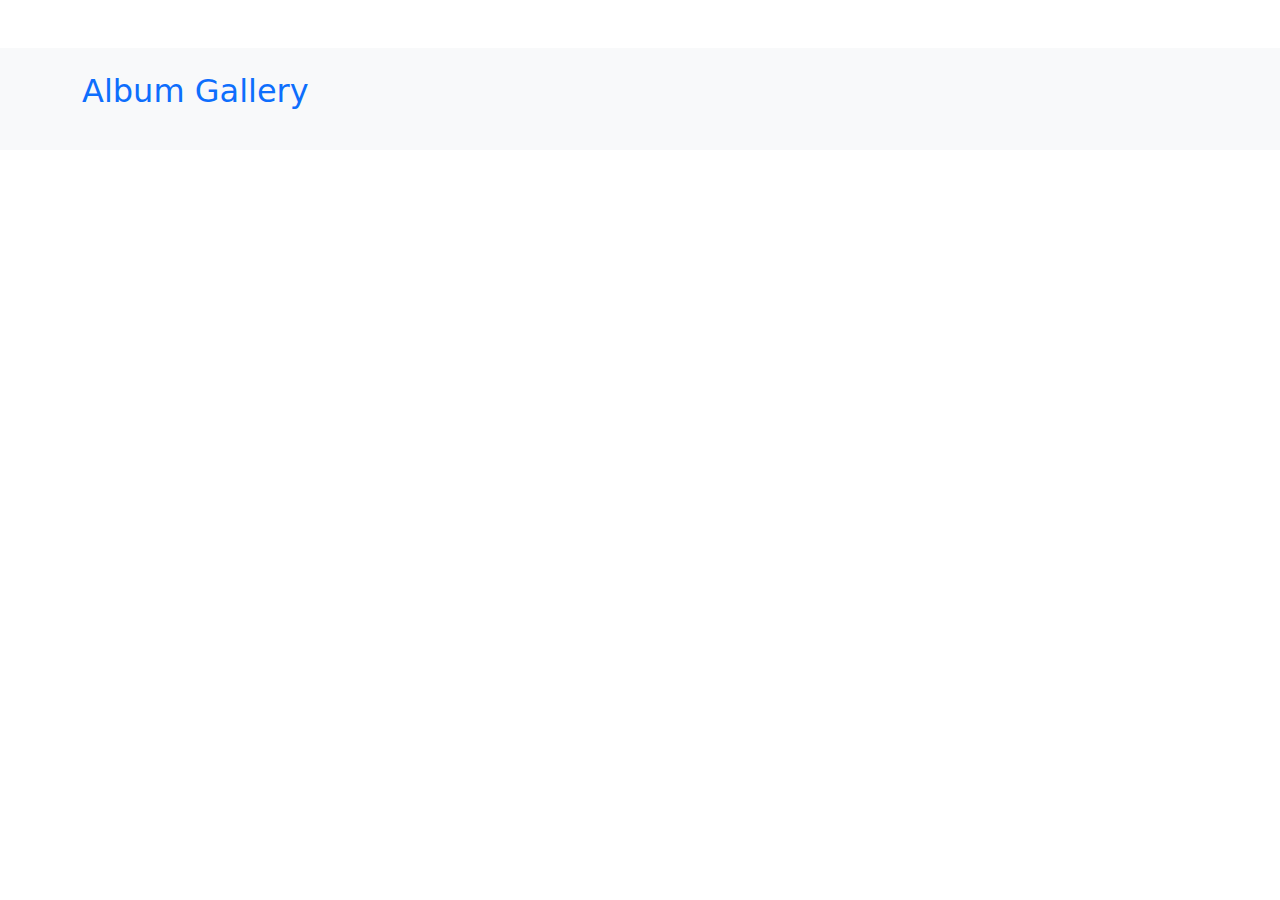
==== js_course_4_lesson_1/album_details.html @ e209bb3d "Initial commit" ====
<!DOCTYPE html>
<html lang="en">
<head>
    <meta charset="UTF-8">
    <title>Album details</title>
    <link href="https://cdn.jsdelivr.net/npm/bootstrap@5.0.2/dist/css/bootstrap.min.css" rel="stylesheet">
</head>
<body>
<section class="bg-light py-4 my-5 gallery">
    <div class="container">
        <div class="row" id="photosListDiv">
            <div class="col-12">
                <h2 class="mb-3 text-primary">Album Gallery</h2>
            </div>
        </div>
    </div>
</section>



<!-- Modal -->
<div class="modal fade" id="gallery-popup" tabindex="-1" aria-labelledby="exampleModalLabel" aria-hidden="true">
    <div class="modal-dialog modal-dialog-centered modal-lg">
        <div class="modal-content">
            <div class="modal-header">
                <!-- <h5 class="modal-title" id="exampleModalLabel">Modal title</h5> -->
                <button type="button" class="btn-close" data-bs-dismiss="modal" aria-label="Close"></button>
            </div>
            <div class="modal-body text-center">
                <img src="" class="modal-img" alt="Modal Image">
            </div>
        </div>
    </div>
</div>

</body>
<script src="https://cdn.jsdelivr.net/npm/bootstrap@5.0.2/dist/js/bootstrap.bundle.min.js"></script>

<script src="js/albums.js"></script>

<script>

    /*Element for the Photos render*/
    const photosListDiv = document.getElementById('photosListDiv');

    const albumId = urlParams.get('albumId')

    /*Init class Albums, get the list of photos and render them*/
    const albums = new Albums();

    albums.getPhotos(albumId)
          .then(
                (data) => {
                    albums.renderPhotos(data,photosListDiv);
                }
          )
          .catch(e => console.error(e));

    /*Add listener on the thumbnail photos and onClick open modal window with replaced Image,
      taken from thumbnail data attr
    */
    document.addEventListener("click",function (e){
        if(e.target.classList.contains("gallery-item")){
            const src = e.target.getAttribute("data-mdb-img");
            document.querySelector(".modal-img").src = src;
            const myModal = new bootstrap.Modal(document.getElementById('gallery-popup'));
            myModal.show();
        }
    })
</script>

</html>
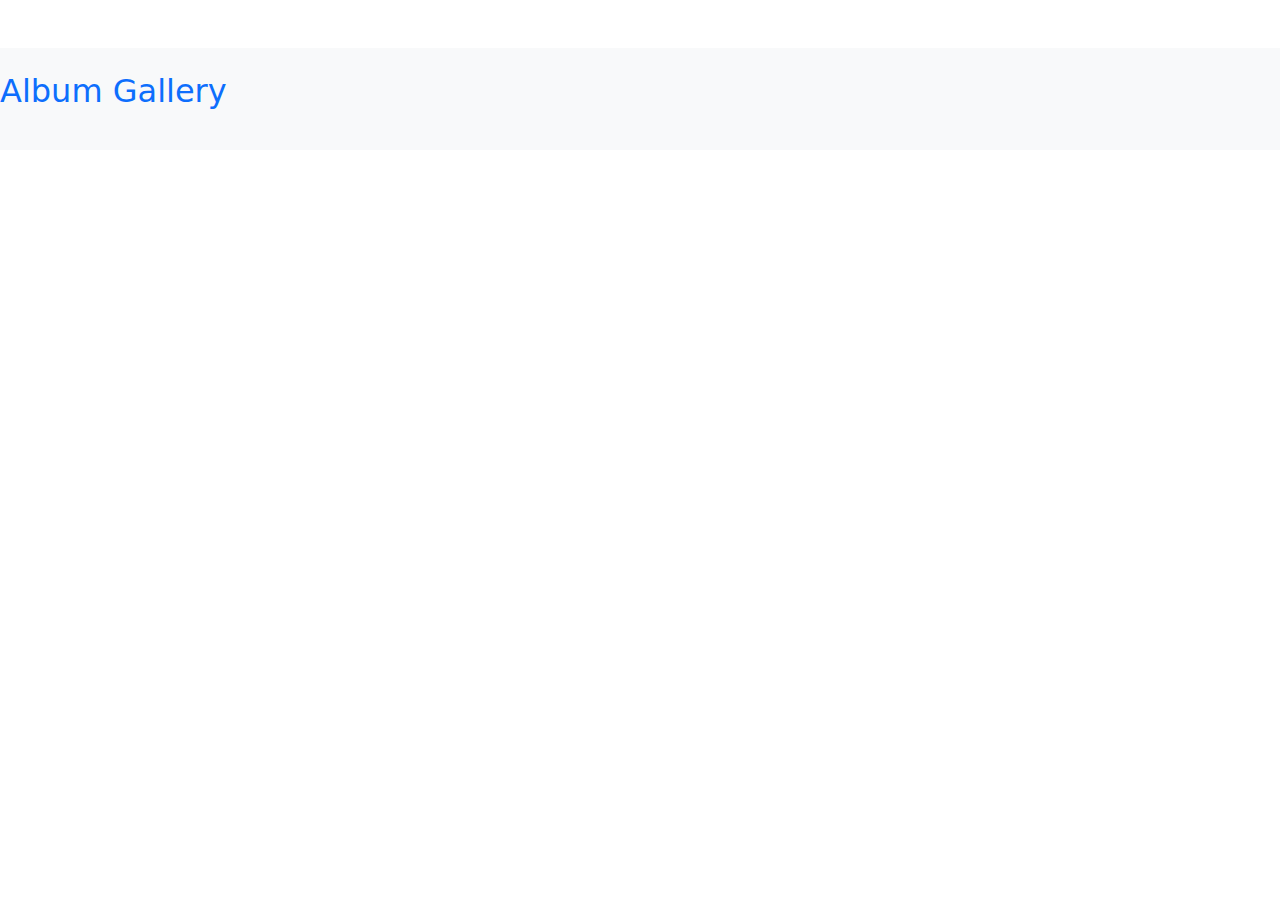
==== commit c34e8646: "Index styles" ====
--- a/js_course_4_lesson_1/album_details.html
+++ b/js_course_4_lesson_1/album_details.html
@@ -1,72 +1,72 @@
 <!DOCTYPE html>
 <html lang="en">
-<head>
-    <meta charset="UTF-8">
-    <title>Album details</title>
-    <link href="https://cdn.jsdelivr.net/npm/bootstrap@5.0.2/dist/css/bootstrap.min.css" rel="stylesheet">
-</head>
-<body>
-<section class="bg-light py-4 my-5 gallery">
-    <div class="container">
-        <div class="row" id="photosListDiv">
-            <div class="col-12">
-                <h2 class="mb-3 text-primary">Album Gallery</h2>
+    <head>
+        <meta charset="UTF-8">
+        <meta name="viewport" content="width=device-width, initial-scale=1, shrink-to-fit=no">
+        <title>Album details</title>
+        <link href="https://cdn.jsdelivr.net/npm/bootstrap@5.0.2/dist/css/bootstrap.min.css" rel="stylesheet">
+        <link href="css/style.css" rel="stylesheet">
+    </head>
+
+    <body>
+        <section class="bg-light py-4 my-5 gallery">
+            <h2 class="mb-3 text-primary">Album Gallery</h2>
+            <div class="container">
+                <div class="row" id="photosListDiv">
+
+                </div>
+            </div>
+        </section>
+
+        <!-- Modal -->
+        <div class="modal fade" id="gallery-popup" tabindex="-1" aria-labelledby="galleryModalLabel" aria-hidden="true">
+            <div class="modal-dialog modal-dialog-centered modal-lg">
+                <div class="modal-content">
+                    <div class="modal-header d-none">
+                        <h5 class="modal-title" id="galleryModalLabel">Title</h5>
+                        <button type="button" class="btn-close" data-bs-dismiss="modal" aria-label="Close"></button>
+                    </div>
+                    <div class="modal-body text-center">
+                        <img src="" class="modal-img" alt="Modal Image">
+                    </div>
+                </div>
             </div>
         </div>
-    </div>
-</section>
 
+        <script src="https://cdn.jsdelivr.net/npm/bootstrap@5.0.2/dist/js/bootstrap.bundle.min.js"></script>
 
+        <script src="js/albums.js"></script>
 
-<!-- Modal -->
-<div class="modal fade" id="gallery-popup" tabindex="-1" aria-labelledby="exampleModalLabel" aria-hidden="true">
-    <div class="modal-dialog modal-dialog-centered modal-lg">
-        <div class="modal-content">
-            <div class="modal-header">
-                <!-- <h5 class="modal-title" id="exampleModalLabel">Modal title</h5> -->
-                <button type="button" class="btn-close" data-bs-dismiss="modal" aria-label="Close"></button>
-            </div>
-            <div class="modal-body text-center">
-                <img src="" class="modal-img" alt="Modal Image">
-            </div>
-        </div>
-    </div>
-</div>
+        <script>
 
-</body>
-<script src="https://cdn.jsdelivr.net/npm/bootstrap@5.0.2/dist/js/bootstrap.bundle.min.js"></script>
+            /*Element for the Photos render*/
+            const photosListDiv = document.getElementById('photosListDiv');
 
-<script src="js/albums.js"></script>
+            const albumId = urlParams.get('albumId')
 
-<script>
+            /*Init class Albums, get the list of photos and render them*/
+            const albums = new Albums();
 
-    /*Element for the Photos render*/
-    const photosListDiv = document.getElementById('photosListDiv');
+            albums.getPhotos(albumId)
+                  .then(
+                        (data) => {
+                            albums.renderPhotos(data,photosListDiv);
+                        }
+                  )
+                  .catch(e => console.error(e));
 
-    const albumId = urlParams.get('albumId')
-
-    /*Init class Albums, get the list of photos and render them*/
-    const albums = new Albums();
-
-    albums.getPhotos(albumId)
-          .then(
-                (data) => {
-                    albums.renderPhotos(data,photosListDiv);
+            /*Add listener on the thumbnail photos and onClick open modal window with replaced Image,
+              taken from thumbnail data attr
+            */
+            document.addEventListener("click",function (e){
+                if(e.target.classList.contains("gallery-item")){
+                    const src = e.target.getAttribute("data-mdb-img");
+                    document.querySelector(".modal-img").src = src;
+                    const myModal = new bootstrap.Modal(document.getElementById('gallery-popup'));
+                    myModal.show();
                 }
-          )
-          .catch(e => console.error(e));
-
-    /*Add listener on the thumbnail photos and onClick open modal window with replaced Image,
-      taken from thumbnail data attr
-    */
-    document.addEventListener("click",function (e){
-        if(e.target.classList.contains("gallery-item")){
-            const src = e.target.getAttribute("data-mdb-img");
-            document.querySelector(".modal-img").src = src;
-            const myModal = new bootstrap.Modal(document.getElementById('gallery-popup'));
-            myModal.show();
-        }
-    })
-</script>
+            })
+        </script>
+    </body>
 
 </html>--- a/js_course_4_lesson_1/css/style.css
+++ b/js_course_4_lesson_1/css/style.css
@@ -0,0 +1,10 @@
+@media (min-width: 900px) {
+    body.main {
+        background: url(../img/bg.png) no-repeat right bottom fixed;
+    }
+}
+
+
+.tx-width {
+    max-width: 300px;
+}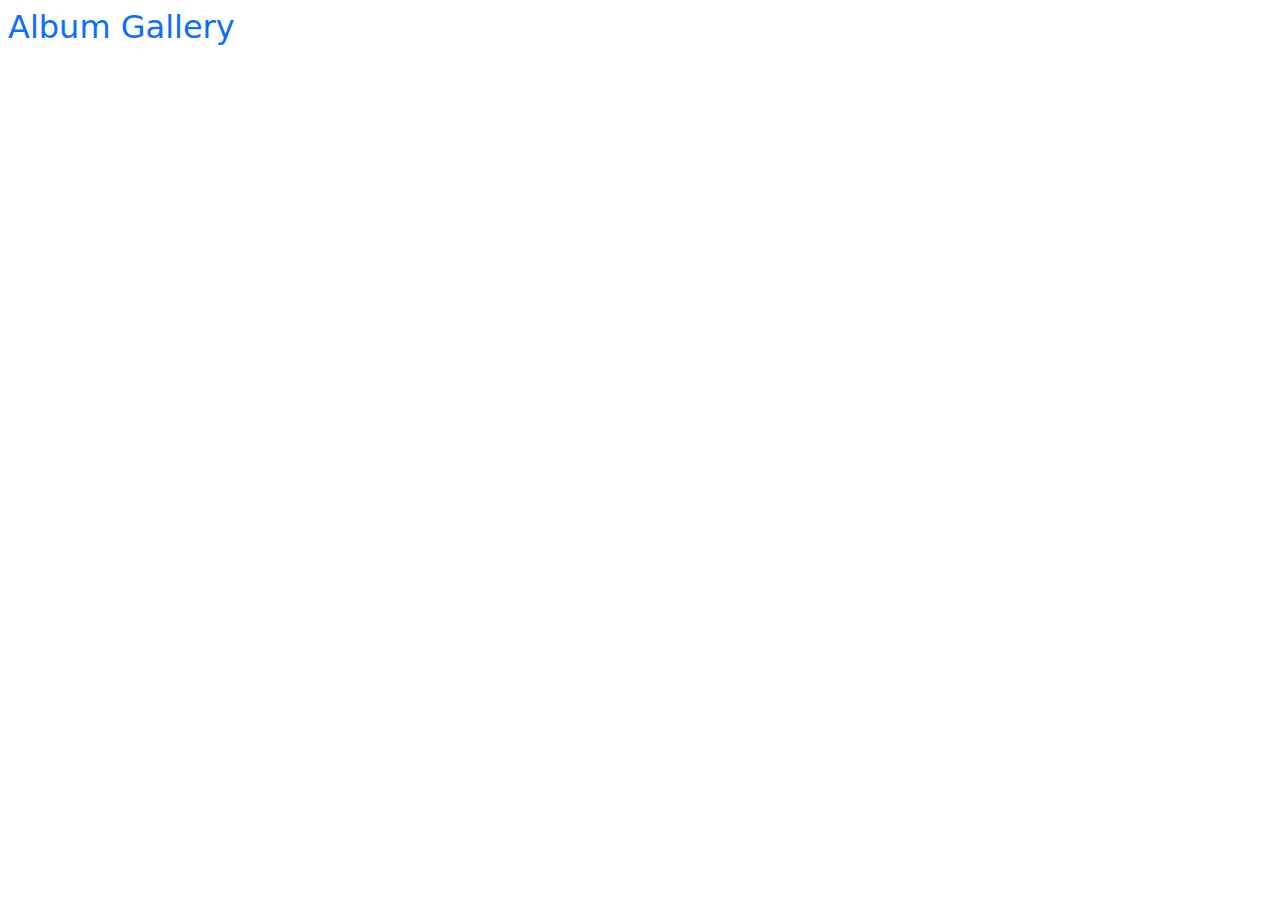
==== commit 2099cda6: "Index styles" ====
--- a/js_course_4_lesson_1/album_details.html
+++ b/js_course_4_lesson_1/album_details.html
@@ -9,7 +9,7 @@
     </head>
 
     <body>
-        <section class="bg-light py-4 my-5 gallery">
+        <section class="m-2 gallery">
             <h2 class="mb-3 text-primary">Album Gallery</h2>
             <div class="container">
                 <div class="row" id="photosListDiv">
@@ -27,7 +27,7 @@
                         <button type="button" class="btn-close" data-bs-dismiss="modal" aria-label="Close"></button>
                     </div>
                     <div class="modal-body text-center">
-                        <img src="" class="modal-img" alt="Modal Image">
+                        <img src="" class="modal-img w-100" alt="Modal Image">
                     </div>
                 </div>
             </div>
